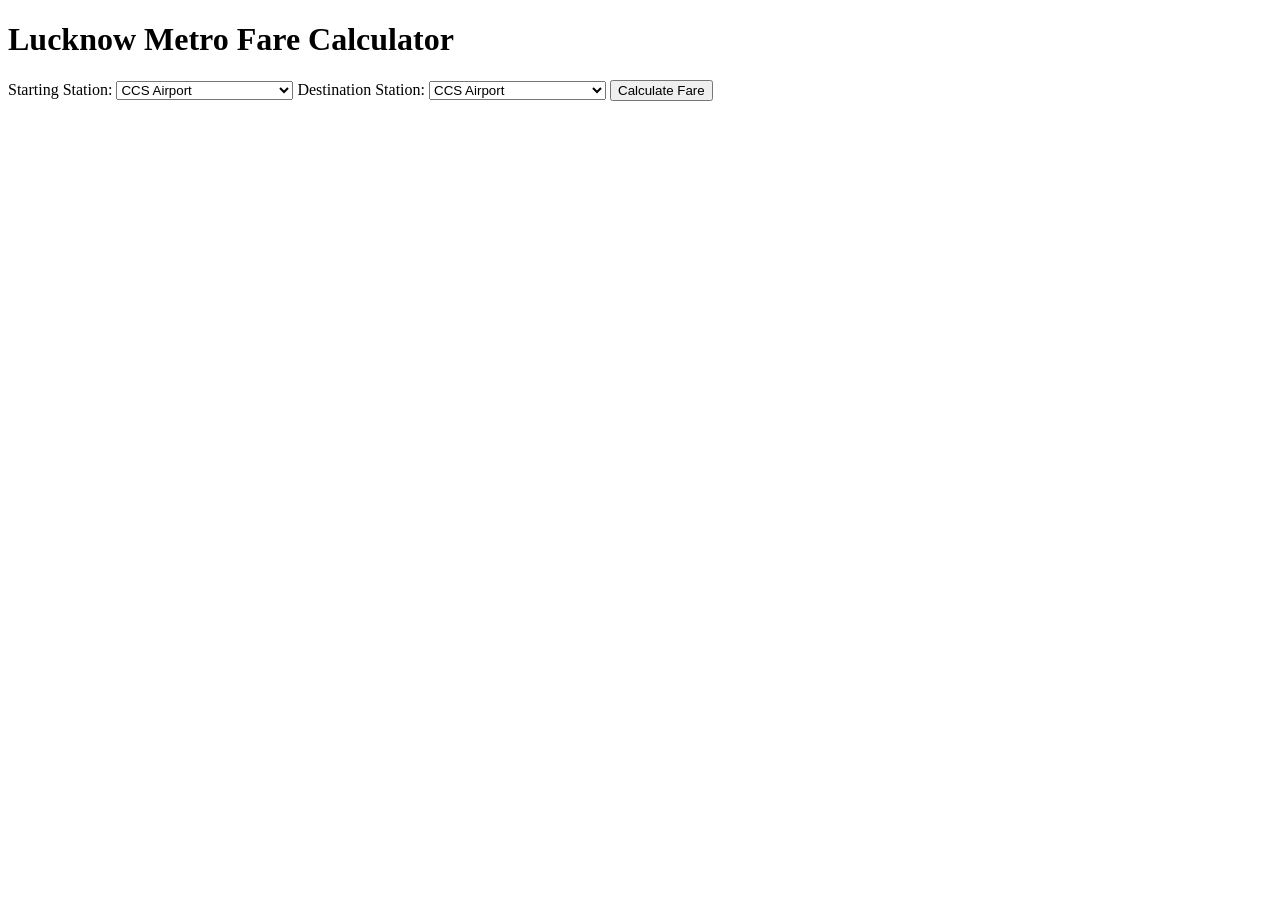
==== index.html @ db4c11af "Rename main.html to index.html" ====
<!DOCTYPE html>
<html>
<head>
  <title>Lucknow Metro Fare Calculator</title>
</head>
<body>
  <h1>Lucknow Metro Fare Calculator</h1>
  <form id="fareCalculator">
    <label for="start">Starting Station:</label>
    <select id="start" name="start">
      <option value="CCS Airport">CCS Airport</option>
      <option value="Amausi">Amausi</option>
      <option value="Transport Nagar">Transport Nagar</option>
      <option value="Krishna Nagar">Krishna Nagar</option>
      <option value="Singar Nagar">Singar Nagar</option>
      <option value="Alambagh">Alambagh</option>
      <option value="Alambagh Bus Stand">Alambagh Bus Stand</option>
      <option value="Mawaiya">Mawaiya</option>
      <option value="Durgapuri">Durgapuri</option>
      <option value="Charbagh Railway Station">Charbagh Railway Station</option>
      <option value="Hussainganj">Hussainganj</option>
      <option value="Sachivalaya">Sachivalaya</option>
      <option value="Hazratganj">Hazratganj</option>
      <option value="KD Singh Babu Stadium">KD Singh Babu Stadium</option>
      <option value="Lucknow University">Lucknow University</option>
      <option value="IT College">IT College</option>
      <option value="Badshah Nagar">Badshah Nagar</option>
      <option value="Lekhraj Market">Lekhraj Market</option>
      <option value="Bhootnath Market">Bhootnath Market</option>
      <option value="Indira Nagar">Indira Nagar</option>
      <option value="Munshipulia">Munshipulia</option>
    </select>

    <label for="destination">Destination Station:</label>
    <select id="destination" name="destination">
      <option value="CCS Airport">CCS Airport</option>
      <option value="Amausi">Amausi</option>
      <option value="Transport Nagar">Transport Nagar</option>
      <option value="Krishna Nagar">Krishna Nagar</option>
      <option value="Singar Nagar">Singar Nagar</option>
      <option value="Alambagh">Alambagh</option>
      <option value="Alambagh Bus Stand">Alambagh Bus Stand</option>
      <option value="Mawaiya">Mawaiya</option>
      <option value="Durgapuri">Durgapuri</option>
      <option value="Charbagh Railway Station">Charbagh Railway Station</option>
      <option value="Hussainganj">Hussainganj</option>
      <option value="Sachivalaya">Sachivalaya</option>
      <option value="Hazratganj">Hazratganj</option>
      <option value="KD Singh Babu Stadium">KD Singh Babu Stadium</option>
      <option value="Lucknow University">Lucknow University</option>
      <option value="IT College">IT College</option>
      <option value="Badshah Nagar">Badshah Nagar</option>
      <option value="Lekhraj Market">Lekhraj Market</option>
      <option value="Bhootnath Market">Bhootnath Market</option>
      <option value="Indira Nagar">Indira Nagar</option>
      <option value="Munshipulia">Munshipulia</option>
    </select>

    <button type="button" onclick="calculateFare()">Calculate Fare</button>
  </form>

  <div class="result" id="fareResult"></div>

  <script>
    function calculateFare() {
      var start = document.getElementById('start').value;
      var destination = document.getElementById('destination').value;

      var stations = calculateStations(start, destination);
      var fare = calculateFarePrice(stations);

      document.getElementById('fareResult').textContent = "Fare Price: Rs " + fare;
    }

    function calculateStations(start, destination) {
      var stations = 0;
      var stationList = ["CCS Airport", "Amausi", "Transport Nagar", "Krishna Nagar", "Singar Nagar","Alambagh", "Alambagh Bus Stand", "Mawaiya", "Durgapuri", "Charbagh Railway Station","Hussainganj", "Sachivalaya", "Hazratganj", "KD Singh Babu Stadium", "Lucknow University","IT College", "Badshah Nagar", "Lekhraj Market", "Bhootnath Market", "Indira Nagar", "Munshipulia"];

      var startIndex = stationList.indexOf(start);
      var endIndex = stationList.indexOf(destination);

      if (startIndex > -1 && endIndex > -1) {
        stations = Math.abs(endIndex - startIndex);
      }

      return stations;
    }

    function calculateFarePrice(stations) {
      var fare = 0;

      if (stations === 1) {
        fare = 10;
      } else if (stations === 2) {
        fare = 15;
      } else if (stations >= 3 && stations <= 6) {
        fare = 20;
      } else if (stations >= 7 && stations <= 9) {
        fare = 30;
      } else if (stations >= 10 && stations <= 13) {
        fare = 40;
      } else if (stations >= 14 && stations <= 17) {
        fare = 50;
      } else if (stations >= 18) {
        fare = 60;
      }

      return fare;
    }
  </script>
</body>
</html>
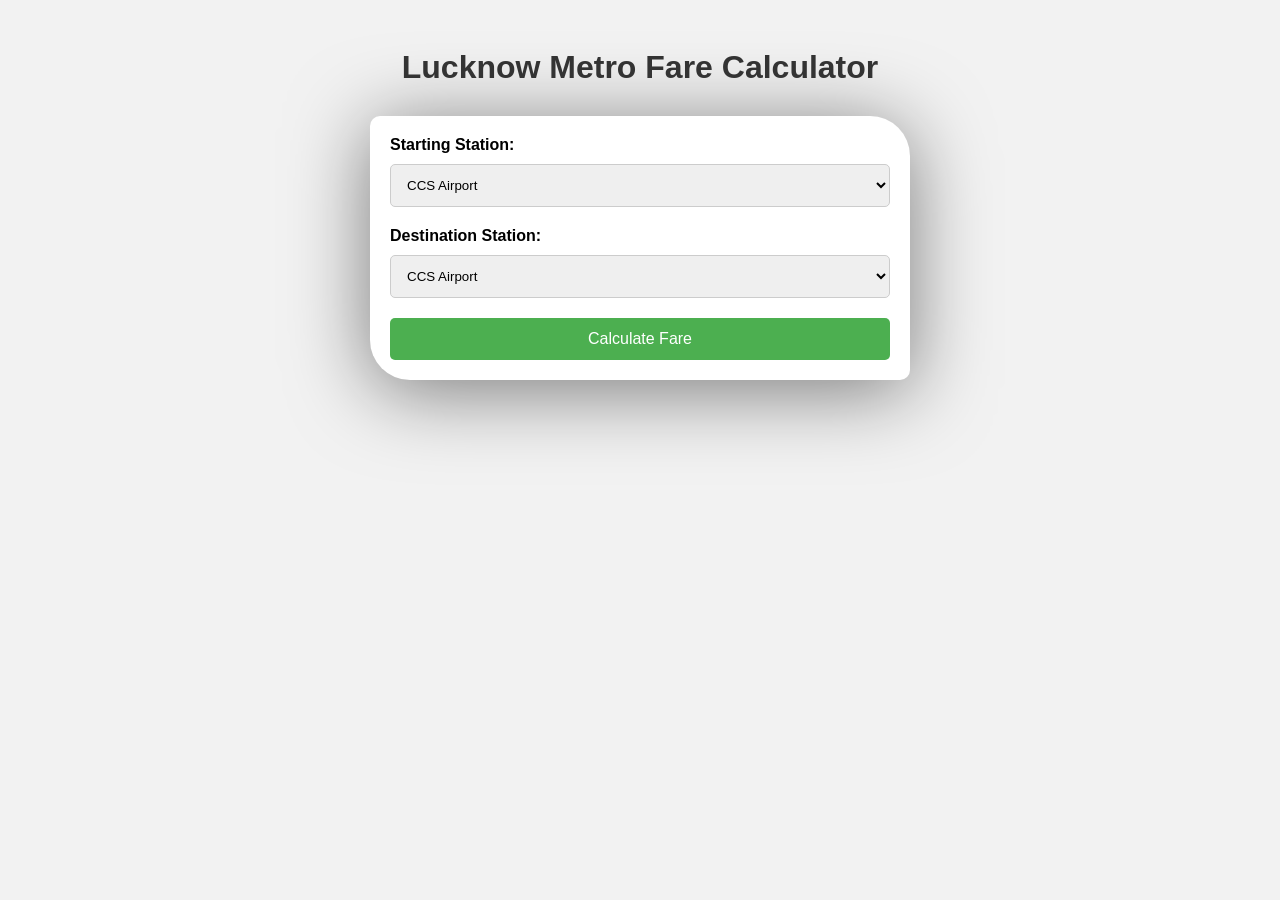
==== commit 7f06830a: "Update index.html" ====
--- a/index.html
+++ b/index.html
@@ -2,6 +2,7 @@
 <html>
 <head>
   <title>Lucknow Metro Fare Calculator</title>
+  <link rel="stylesheet" href="style.css">
 </head>
 <body>
   <h1>Lucknow Metro Fare Calculator</h1>
--- a/style.css
+++ b/style.css
@@ -0,0 +1,59 @@
+body {
+  font-family: Arial, sans-serif;
+  background-color: #f2f2f2;
+  padding: 20px;
+}
+
+h1 {
+  text-align: center;
+  color: #333333;
+  margin-bottom: 30px;
+}
+
+form {
+  max-width: 500px;
+  margin: 0 auto;
+  background-color: #ffffff;
+  padding: 20px;
+  border-radius: 10px 40px;
+  box-shadow: 0 10px 80px rgba(0, 0, 0, 0.5);
+}
+
+label {
+  display: block;
+  margin-bottom: 10px;
+  font-weight: bold;
+}
+
+select {
+  margin-bottom: 20px;
+  width: 100%;
+  padding: 12px;
+  border-radius: 5px;
+  border: 1px solid #ccc;
+}
+
+button {
+  display: block;
+  width: 100%;
+  padding: 12px;
+  border-radius: 5px;
+  background-color: #4caf50;
+  color: #ffffff;
+  font-size: 16px;
+  border: none;
+  cursor: pointer;
+  transition: background-color 0.3s ease;
+}
+
+button:hover {
+  background-color: #fff;
+}
+
+.result {
+  font-weight: bold;
+  font-size: 24px;
+  text-align: center;
+  margin-top: 30px;
+  color: #333333;
+}
